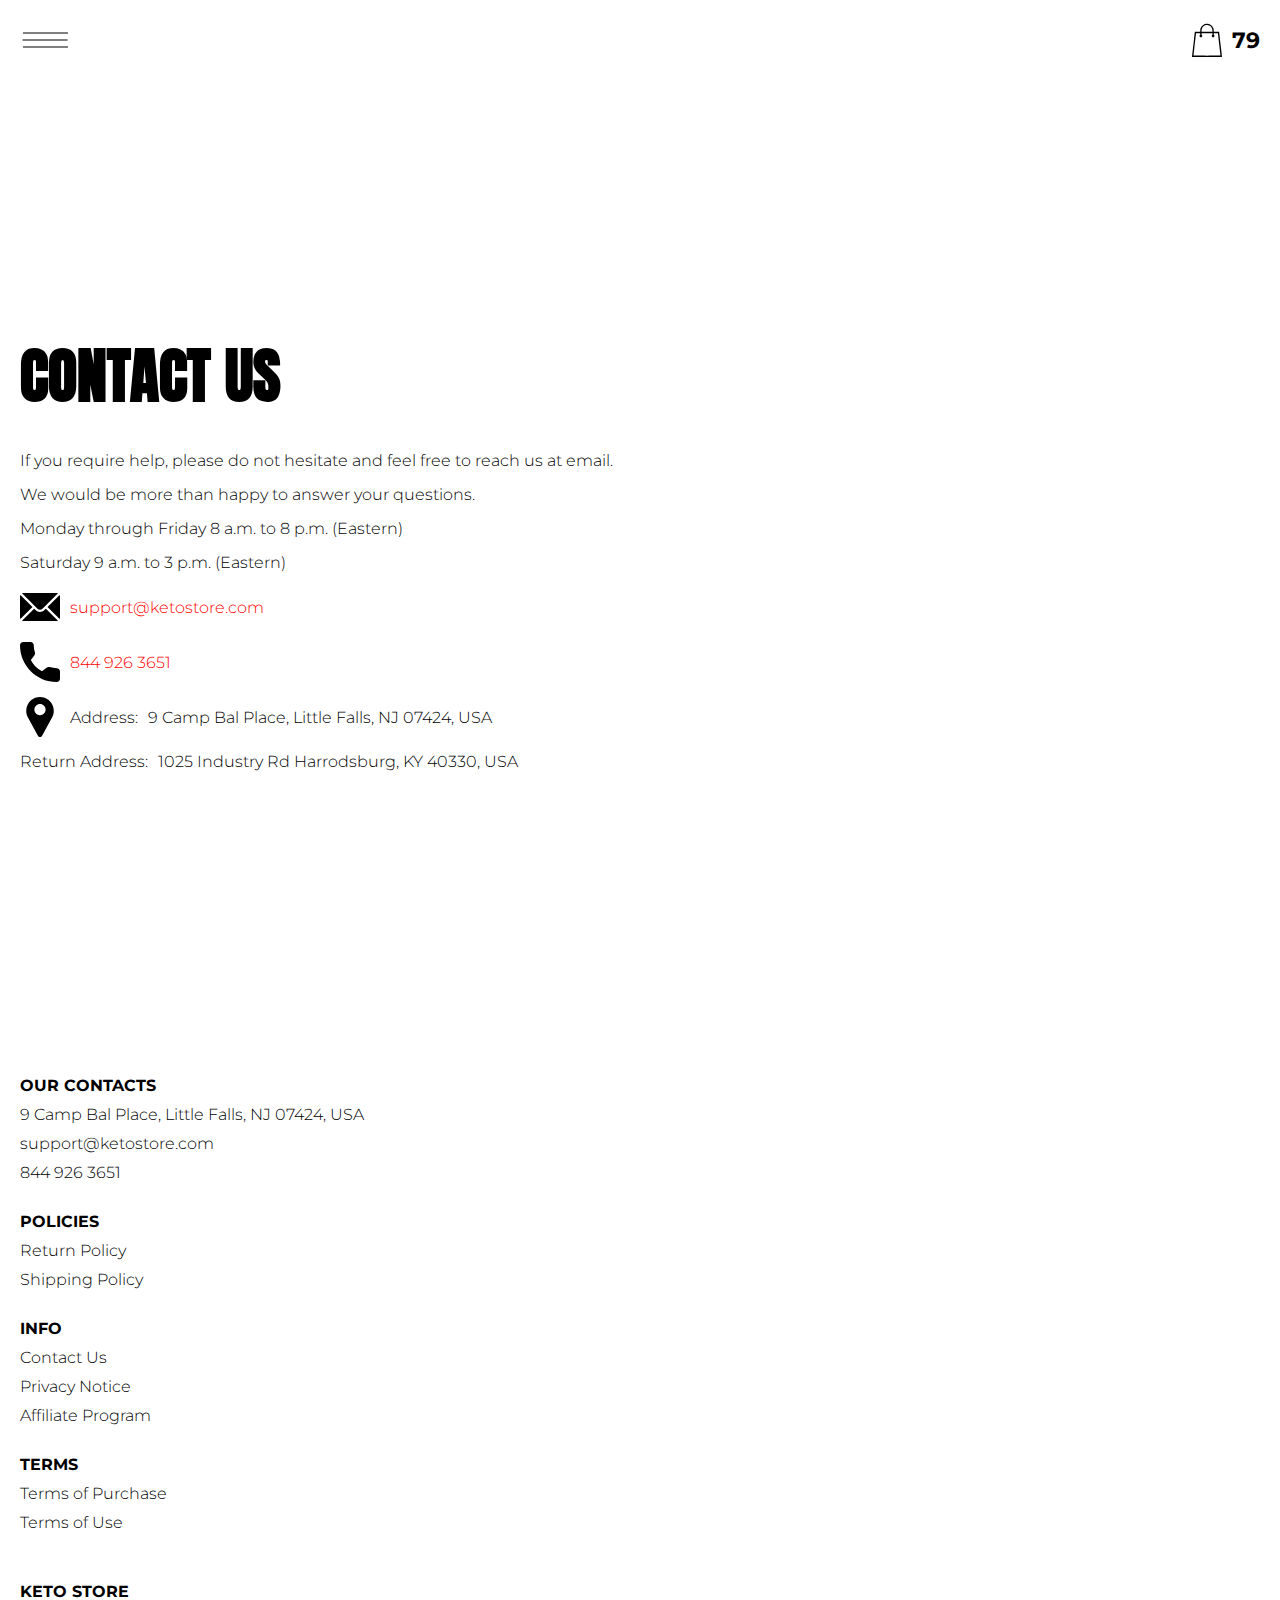
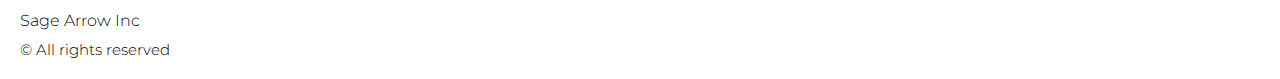
==== contacts.html @ 0728e066 "+" ====
<!DOCTYPE html>
<html lang="en">
  <head>
    <meta charset="UTF-8" />
    <meta http-equiv="X-UA-Compatible" content="IE=edge" />
    <meta name="viewport" content="width=device-width, initial-scale=1.0" />
    <link rel="stylesheet" href="./css/style.css" />
    <title>Shop</title>
  </head>

  <body>
    <div class="wrapper">
      <div class="header__wrapper">
        <div class="container">
      
      
         <header class="header">
           <div class="header__top">
             <div class="header__btn-block">
               <button class="header__btn js_menu-btn">
                 <span></span>
               </button>
             </div>
 
               <nav class="nav js_menu">
                 <a href="./index.html" class="header__logo logo js_website-name"></a>
               
                 <ul class="nav__list">
                   <li class="nav__item">
                     <a href="./contacts.html" class="nav__item">Contact Us</a>
                   </li>
                   <li class="nav__item">
                     <a href="./return.html" class="nav__item">Return Policy</a>
                   </li>
                   <li class="nav__item">
                     <a href="./purchase.html" class="nav__item">Terms of Purchase</a>
                   </li>
                   <li class="nav__item">
                     <a href="./privacy.html" class="nav__item">Privacy Notice</a>
                   </li>
                   <li class="nav__item">
                     <a href="./shipping.html" class="nav__item">Shipping Policy</a>
                   </li>
                   <li class="nav__item">
                     <a href="./use.html" class="nav__item">Terms of Use</a>
                   </li>
                 </ul>
               </nav>
 
               <a href="./shop.html" class="cart__span-box">
                    
                 <svg version="1.0" xmlns="http://www.w3.org/2000/svg" width="884.000000pt" height="980.000000pt" viewBox="0 0 884.000000 980.000000" preserveAspectRatio="xMidYMid meet">
                
                <g transform="translate(0.000000,980.000000) scale(0.100000,-0.100000)" stroke="none">
                <path d="M4190 9785 c-397 -49 -766 -214 -1078 -479 -198 -169 -378 -403 -492
                -640 -142 -295 -175 -460 -186 -931 -2 -126 -7 -254 -10 -282 l-5 -53 -784 0
                c-431 0 -786 -4 -789 -8 -7 -11 -57 -438 -256 -2182 -403 -3524 -580 -5101
                -580 -5162 l0 -48 4410 0 4410 0 0 46 c0 53 -25 278 -250 2264 -404 3559 -578
                5068 -586 5082 -3 4 -358 8 -789 8 l-784 0 -5 53 c-3 28 -8 164 -11 301 -8
                366 -25 491 -96 700 -298 870 -1211 1443 -2119 1331z m555 -419 c203 -46 435
                -147 597 -262 109 -78 297 -267 375 -377 70 -100 168 -287 207 -395 71 -198
                96 -386 96 -709 l0 -223 -1600 0 -1600 0 0 219 c0 228 11 374 36 501 39 191
                146 435 267 607 77 109 266 299 372 375 197 139 461 247 680 278 97 14 489 4
                570 -14z m-2315 -2595 l0 -219 -54 -40 c-105 -80 -151 -185 -144 -331 6 -113
                44 -197 122 -269 90 -81 132 -97 261 -97 98 0 116 3 167 27 76 35 153 109 192
                183 30 57 31 65 31 175 0 106 -2 119 -28 170 -16 30 -57 84 -93 120 l-64 66 0
                217 0 217 1600 0 1600 0 0 -217 0 -217 -64 -66 c-36 -36 -77 -90 -93 -120 -26
                -51 -28 -64 -28 -170 0 -110 1 -118 31 -175 39 -74 116 -148 192 -183 51 -24
                69 -27 167 -27 129 0 171 16 261 97 78 72 116 156 122 269 7 145 -38 248 -144
                332 l-54 42 0 217 0 218 615 0 c338 0 615 -3 615 -7 0 -5 5 -37 10 -73 18
                -125 261 -2247 520 -4540 197 -1744 221 -1961 215 -1971 -8 -12 -7922 -12
                -7929 0 -7 10 30 344 224 2061 291 2568 505 4432 516 4498 l6 32 614 0 614 0
                0 -219z"></path>
                </g>
                </svg>
                   <span class="cart__span js_cart__span">79</span>
               </a>
           
           </div>
         </header>
      
       </div>
     </div>

      <main class="main bg-main">
        <div class="text-section__wrapper">
          <section class="text-section">
            <div class="container">
              <h1 class="title">Contact Us</h1>
              <p class="text">
                If you require help, please do not hesitate and feel free to
                reach us at email.
              </p>
              <p class="text">
                We would be more than happy to answer your questions.
              </p>
              <p class="text">
                Monday through Friday 8 a.m. to 8 p.m. (Eastern)
              </p>
              <p class="text">Saturday 9 a.m. to 3 p.m. (Eastern)</p>
              <div class="text text-section__df">
                <img src="./img/icons/mail.svg" alt="" class="footer__icon" />
                <a href="" class="link js_website-email"></a>
              </div>

              <div class="text text-section__df">
                <img src="./img/icons/call.svg" alt="" class="footer__icon" />
                <a href="" class="link js_website-phone"></a>
              </div>

              <p class="text text-section__df">
                <img src="./img/icons/pin.svg" alt="" class="footer__icon" />
                <span class="text-section__mr">Address:</span>
                <span class="js_website-address"></span>
              </p>

              <p class="text">
                <span class="text-section__mr">Return Address:</span
                ><span class="js_website-return-address"></span>
              </p>
            </div>
          </section>
        </div>
      </main>
      <div class="footer__wrapper">
        <div class="container">
              <footer class="footer">
          
                <div class="footer__top">
                  <div class="footer__top-block">
                    <div class="footer__block">
                      <p class="footer__title">Our Contacts</p>
                      <ul class="footer__list">
                        <li class="footer__item">
                          <span class="text text--mb js_website-address"></span>
                         </li>
                         <li class="footer__item">
                          <a href="" class="footer__link js_website-email"></a>
                          </li>
                          <li class="footer__item">
                            <a href="" class="footer__link js_website-phone"></a>
                          </li>
                      </ul>
                    </div>
              
                    <div class="footer__block">
                      <p class="footer__title">Policies</p>
                      <ul class="footer__list">
                        <li class="footer__item">
                          <a href="./return.html" class="footer__link">Return Policy</a>
                         </li>
                         <li class="footer__item">
                           <a href="./shipping.html" class="footer__link">Shipping Policy</a>
                          </li>
                      </ul>
                    </div>
                    <div class="footer__block">
                      <p class="footer__title">Info</p>
                      <ul class="footer__list">
                        <li class="footer__item">
                          <a href="./contacts.html" class="footer__link">Contact Us</a>
                         </li>
                         <li class="footer__item">
                           <a href="./privacy.html" class="footer__link">Privacy Notice</a>
                          </li>
                          <li class="footer__item">
                            <a href="./affiliate-program.html" class="footer__link">Affiliate Program</a>
                           </li>
                      
                      </ul>
                    </div>
                    <div class="footer__block">
                      <p class="footer__title">Terms</p>
                      <ul class="footer__list">
                        <li class="footer__item">
                          <a href="./purchase.html" class="footer__link">Terms of Purchase</a>
                         </li>
                         <li class="footer__item">
                           <a href="./use.html" class="footer__link">Terms of Use</a>
                          </li>
                      </ul>
                    </div>
                 
                  </div>
                
                </div>
          
                <div class="footer__bottom">
                  <div class="footer__block--bottom">
                   <div>
                    <a href="./index.html" class="footer__logo logo js_website-name"></a>
                    <p class="text text--mb js_website-corp"></p>
                   </div>
                    <span class="footer__span">© All rights reserved</span>
                  </div>
                </div>
              </footer>
            </div>
      </div>
    </div>

    <script
      type="text/javascript"
      src="https://thebestproductmanager.com/products/prices-nxg-object"
    ></script>
    <script type="module" src="./js/on-load.js"></script>
    <script type="module" src="./js/website-data.js"></script>
    <script>
      const menuBtn = document.querySelector('.js_menu-btn');
      const menu = document.querySelector('.js_menu');
      menuBtn.addEventListener('click', () => {
        menuBtn.classList.toggle('active');
        menu.classList.toggle('open-menu');
        document.body.classList.toggle('open-menu');
      });
    </script>
  </body>
</html>
---- css/style.css ----
@import './fonts.css';
@import './vars.css';
@import './utils.css';
@import './header.css';
@import './footer.css';
@import './hero.css';
@import './products.css';
@import './product.css';
@import './text-section.css';
@import './order.css';
@import './thank-you.css';
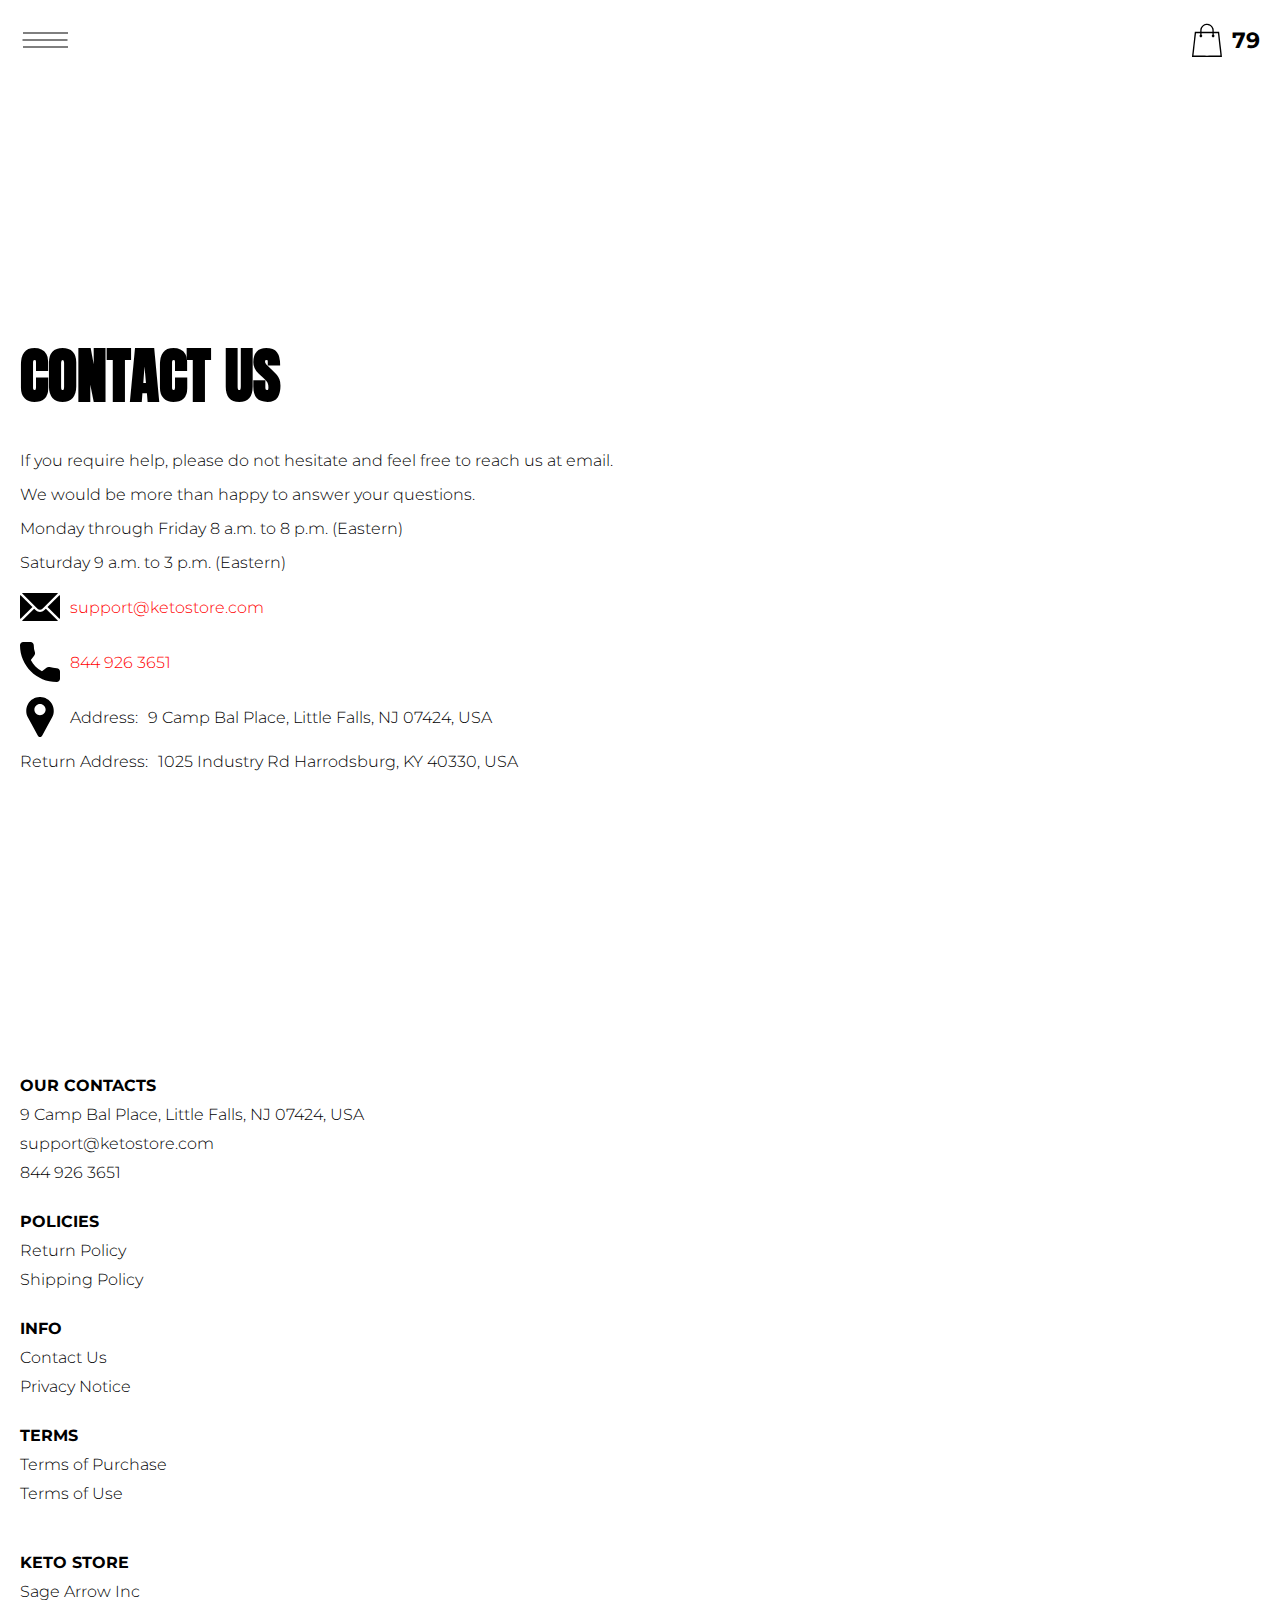
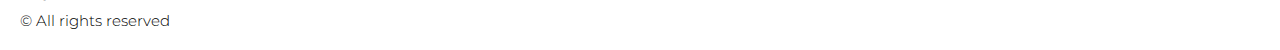
==== commit e1f2896d: "remove affiliate-program, return info" ====
--- a/contacts.html
+++ b/contacts.html
@@ -12,47 +12,63 @@
     <div class="wrapper">
       <div class="header__wrapper">
         <div class="container">
-      
-      
-         <header class="header">
-           <div class="header__top">
-             <div class="header__btn-block">
-               <button class="header__btn js_menu-btn">
-                 <span></span>
-               </button>
-             </div>
- 
-               <nav class="nav js_menu">
-                 <a href="./index.html" class="header__logo logo js_website-name"></a>
-               
-                 <ul class="nav__list">
-                   <li class="nav__item">
-                     <a href="./contacts.html" class="nav__item">Contact Us</a>
-                   </li>
-                   <li class="nav__item">
-                     <a href="./return.html" class="nav__item">Return Policy</a>
-                   </li>
-                   <li class="nav__item">
-                     <a href="./purchase.html" class="nav__item">Terms of Purchase</a>
-                   </li>
-                   <li class="nav__item">
-                     <a href="./privacy.html" class="nav__item">Privacy Notice</a>
-                   </li>
-                   <li class="nav__item">
-                     <a href="./shipping.html" class="nav__item">Shipping Policy</a>
-                   </li>
-                   <li class="nav__item">
-                     <a href="./use.html" class="nav__item">Terms of Use</a>
-                   </li>
-                 </ul>
-               </nav>
- 
-               <a href="./shop.html" class="cart__span-box">
-                    
-                 <svg version="1.0" xmlns="http://www.w3.org/2000/svg" width="884.000000pt" height="980.000000pt" viewBox="0 0 884.000000 980.000000" preserveAspectRatio="xMidYMid meet">
-                
-                <g transform="translate(0.000000,980.000000) scale(0.100000,-0.100000)" stroke="none">
-                <path d="M4190 9785 c-397 -49 -766 -214 -1078 -479 -198 -169 -378 -403 -492
+          <header class="header">
+            <div class="header__top">
+              <div class="header__btn-block">
+                <button class="header__btn js_menu-btn">
+                  <span></span>
+                </button>
+              </div>
+
+              <nav class="nav js_menu">
+                <a
+                  href="./index.html"
+                  class="header__logo logo js_website-name"
+                ></a>
+
+                <ul class="nav__list">
+                  <li class="nav__item">
+                    <a href="./contacts.html" class="nav__item">Contact Us</a>
+                  </li>
+                  <li class="nav__item">
+                    <a href="./return.html" class="nav__item">Return Policy</a>
+                  </li>
+                  <li class="nav__item">
+                    <a href="./purchase.html" class="nav__item"
+                      >Terms of Purchase</a
+                    >
+                  </li>
+                  <li class="nav__item">
+                    <a href="./privacy.html" class="nav__item"
+                      >Privacy Notice</a
+                    >
+                  </li>
+                  <li class="nav__item">
+                    <a href="./shipping.html" class="nav__item"
+                      >Shipping Policy</a
+                    >
+                  </li>
+                  <li class="nav__item">
+                    <a href="./use.html" class="nav__item">Terms of Use</a>
+                  </li>
+                </ul>
+              </nav>
+
+              <a href="./shop.html" class="cart__span-box">
+                <svg
+                  version="1.0"
+                  xmlns="http://www.w3.org/2000/svg"
+                  width="884.000000pt"
+                  height="980.000000pt"
+                  viewBox="0 0 884.000000 980.000000"
+                  preserveAspectRatio="xMidYMid meet"
+                >
+                  <g
+                    transform="translate(0.000000,980.000000) scale(0.100000,-0.100000)"
+                    stroke="none"
+                  >
+                    <path
+                      d="M4190 9785 c-397 -49 -766 -214 -1078 -479 -198 -169 -378 -403 -492
                 -640 -142 -295 -175 -460 -186 -931 -2 -126 -7 -254 -10 -282 l-5 -53 -784 0
                 c-431 0 -786 -4 -789 -8 -7 -11 -57 -438 -256 -2182 -403 -3524 -580 -5101
                 -580 -5162 l0 -48 4410 0 4410 0 0 46 c0 53 -25 278 -250 2264 -404 3559 -578
@@ -70,17 +86,16 @@
                 332 l-54 42 0 217 0 218 615 0 c338 0 615 -3 615 -7 0 -5 5 -37 10 -73 18
                 -125 261 -2247 520 -4540 197 -1744 221 -1961 215 -1971 -8 -12 -7922 -12
                 -7929 0 -7 10 30 344 224 2061 291 2568 505 4432 516 4498 l6 32 614 0 614 0
-                0 -219z"></path>
-                </g>
+                0 -219z"
+                    ></path>
+                  </g>
                 </svg>
-                   <span class="cart__span js_cart__span">79</span>
-               </a>
-           
-           </div>
-         </header>
-      
-       </div>
-     </div>
+                <span class="cart__span js_cart__span">79</span>
+              </a>
+            </div>
+          </header>
+        </div>
+      </div>
 
       <main class="main bg-main">
         <div class="text-section__wrapper">
@@ -124,78 +139,84 @@
       </main>
       <div class="footer__wrapper">
         <div class="container">
-              <footer class="footer">
-          
-                <div class="footer__top">
-                  <div class="footer__top-block">
-                    <div class="footer__block">
-                      <p class="footer__title">Our Contacts</p>
-                      <ul class="footer__list">
-                        <li class="footer__item">
-                          <span class="text text--mb js_website-address"></span>
-                         </li>
-                         <li class="footer__item">
-                          <a href="" class="footer__link js_website-email"></a>
-                          </li>
-                          <li class="footer__item">
-                            <a href="" class="footer__link js_website-phone"></a>
-                          </li>
-                      </ul>
-                    </div>
-              
-                    <div class="footer__block">
-                      <p class="footer__title">Policies</p>
-                      <ul class="footer__list">
-                        <li class="footer__item">
-                          <a href="./return.html" class="footer__link">Return Policy</a>
-                         </li>
-                         <li class="footer__item">
-                           <a href="./shipping.html" class="footer__link">Shipping Policy</a>
-                          </li>
-                      </ul>
-                    </div>
-                    <div class="footer__block">
-                      <p class="footer__title">Info</p>
-                      <ul class="footer__list">
-                        <li class="footer__item">
-                          <a href="./contacts.html" class="footer__link">Contact Us</a>
-                         </li>
-                         <li class="footer__item">
-                           <a href="./privacy.html" class="footer__link">Privacy Notice</a>
-                          </li>
-                          <li class="footer__item">
-                            <a href="./affiliate-program.html" class="footer__link">Affiliate Program</a>
-                           </li>
-                      
-                      </ul>
-                    </div>
-                    <div class="footer__block">
-                      <p class="footer__title">Terms</p>
-                      <ul class="footer__list">
-                        <li class="footer__item">
-                          <a href="./purchase.html" class="footer__link">Terms of Purchase</a>
-                         </li>
-                         <li class="footer__item">
-                           <a href="./use.html" class="footer__link">Terms of Use</a>
-                          </li>
-                      </ul>
-                    </div>
-                 
-                  </div>
-                
-                </div>
-          
-                <div class="footer__bottom">
-                  <div class="footer__block--bottom">
-                   <div>
-                    <a href="./index.html" class="footer__logo logo js_website-name"></a>
-                    <p class="text text--mb js_website-corp"></p>
-                   </div>
-                    <span class="footer__span">© All rights reserved</span>
-                  </div>
-                </div>
-              </footer>
-            </div>
+          <footer class="footer">
+            <div class="footer__top">
+              <div class="footer__top-block">
+                <div class="footer__block">
+                  <p class="footer__title">Our Contacts</p>
+                  <ul class="footer__list">
+                    <li class="footer__item">
+                      <span class="text text--mb js_website-address"></span>
+                    </li>
+                    <li class="footer__item">
+                      <a href="" class="footer__link js_website-email"></a>
+                    </li>
+                    <li class="footer__item">
+                      <a href="" class="footer__link js_website-phone"></a>
+                    </li>
+                  </ul>
+                </div>
+
+                <div class="footer__block">
+                  <p class="footer__title">Policies</p>
+                  <ul class="footer__list">
+                    <li class="footer__item">
+                      <a href="./return.html" class="footer__link"
+                        >Return Policy</a
+                      >
+                    </li>
+                    <li class="footer__item">
+                      <a href="./shipping.html" class="footer__link"
+                        >Shipping Policy</a
+                      >
+                    </li>
+                  </ul>
+                </div>
+                <div class="footer__block">
+                  <p class="footer__title">Info</p>
+                  <ul class="footer__list">
+                    <li class="footer__item">
+                      <a href="./contacts.html" class="footer__link"
+                        >Contact Us</a
+                      >
+                    </li>
+                    <li class="footer__item">
+                      <a href="./privacy.html" class="footer__link"
+                        >Privacy Notice</a
+                      >
+                    </li>
+                  </ul>
+                </div>
+                <div class="footer__block">
+                  <p class="footer__title">Terms</p>
+                  <ul class="footer__list">
+                    <li class="footer__item">
+                      <a href="./purchase.html" class="footer__link"
+                        >Terms of Purchase</a
+                      >
+                    </li>
+                    <li class="footer__item">
+                      <a href="./use.html" class="footer__link">Terms of Use</a>
+                    </li>
+                  </ul>
+                </div>
+              </div>
+            </div>
+
+            <div class="footer__bottom">
+              <div class="footer__block--bottom">
+                <div>
+                  <a
+                    href="./index.html"
+                    class="footer__logo logo js_website-name"
+                  ></a>
+                  <p class="text text--mb js_website-corp"></p>
+                </div>
+                <span class="footer__span">© All rights reserved</span>
+              </div>
+            </div>
+          </footer>
+        </div>
       </div>
     </div>
 
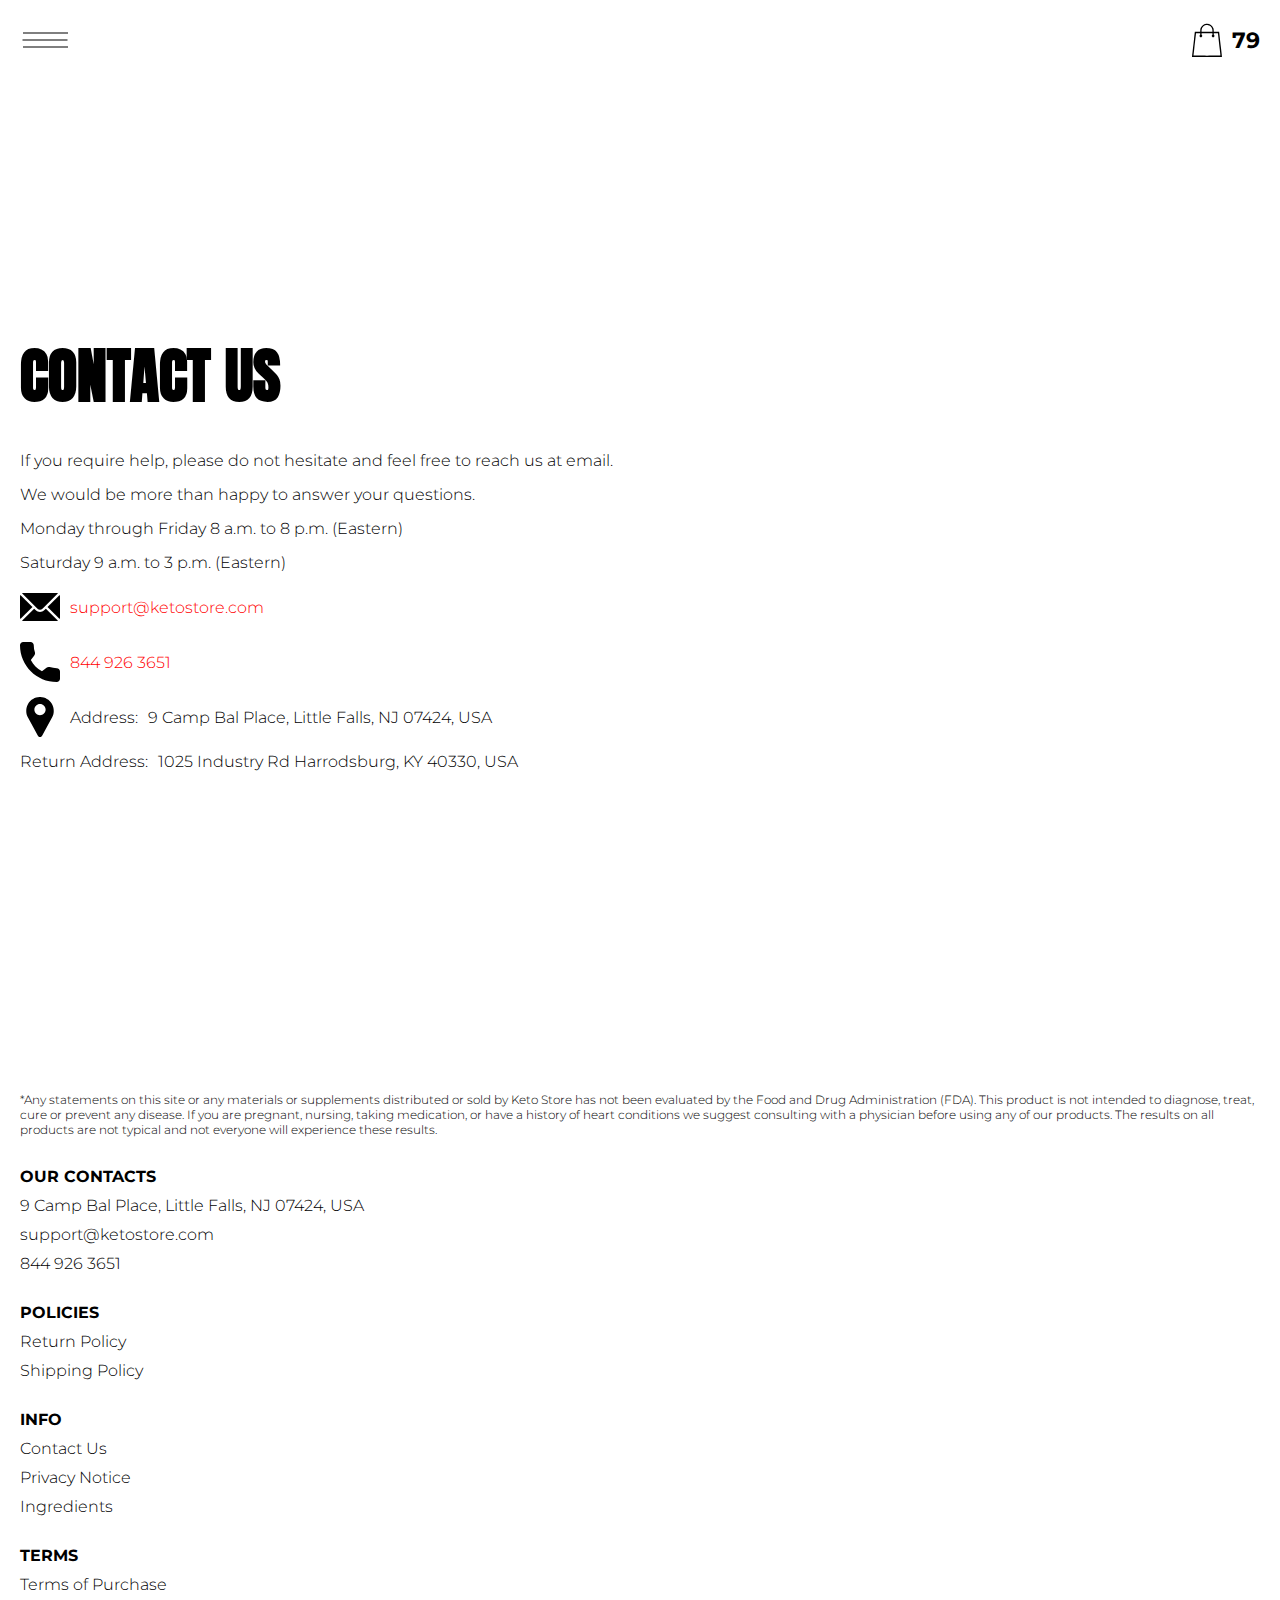
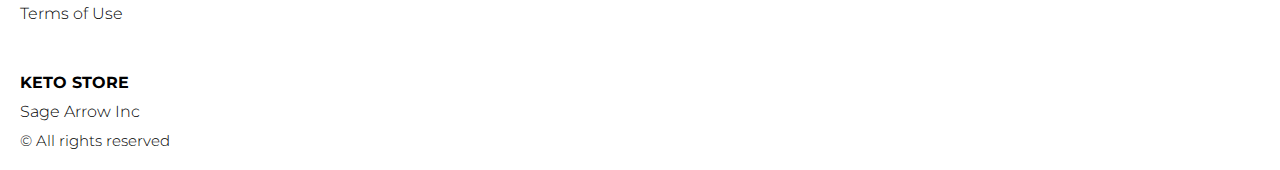
==== commit 052e455e: "edits 08.06.23" ====
--- a/contacts.html
+++ b/contacts.html
@@ -140,6 +140,17 @@
       <div class="footer__wrapper">
         <div class="container">
           <footer class="footer">
+            <p style="padding-top: 16px; font-size: 12px; margin-bottom: 3rem">
+              *Any statements on this site or any materials or supplements
+              distributed or sold by
+              <span class="js_website-name"></span> has not been evaluated by
+              the Food and Drug Administration (FDA). This product is not
+              intended to diagnose, treat, cure or prevent any disease. If you
+              are pregnant, nursing, taking medication, or have a history of
+              heart conditions we suggest consulting with a physician before
+              using any of our products. The results on all products are not
+              typical and not everyone will experience these results.
+            </p>
             <div class="footer__top">
               <div class="footer__top-block">
                 <div class="footer__block">
@@ -183,6 +194,11 @@
                     <li class="footer__item">
                       <a href="./privacy.html" class="footer__link"
                         >Privacy Notice</a
+                      >
+                    </li>
+                    <li class="footer__item">
+                      <a href="./ingredients.html" class="footer__link"
+                        >Ingredients</a
                       >
                     </li>
                   </ul>
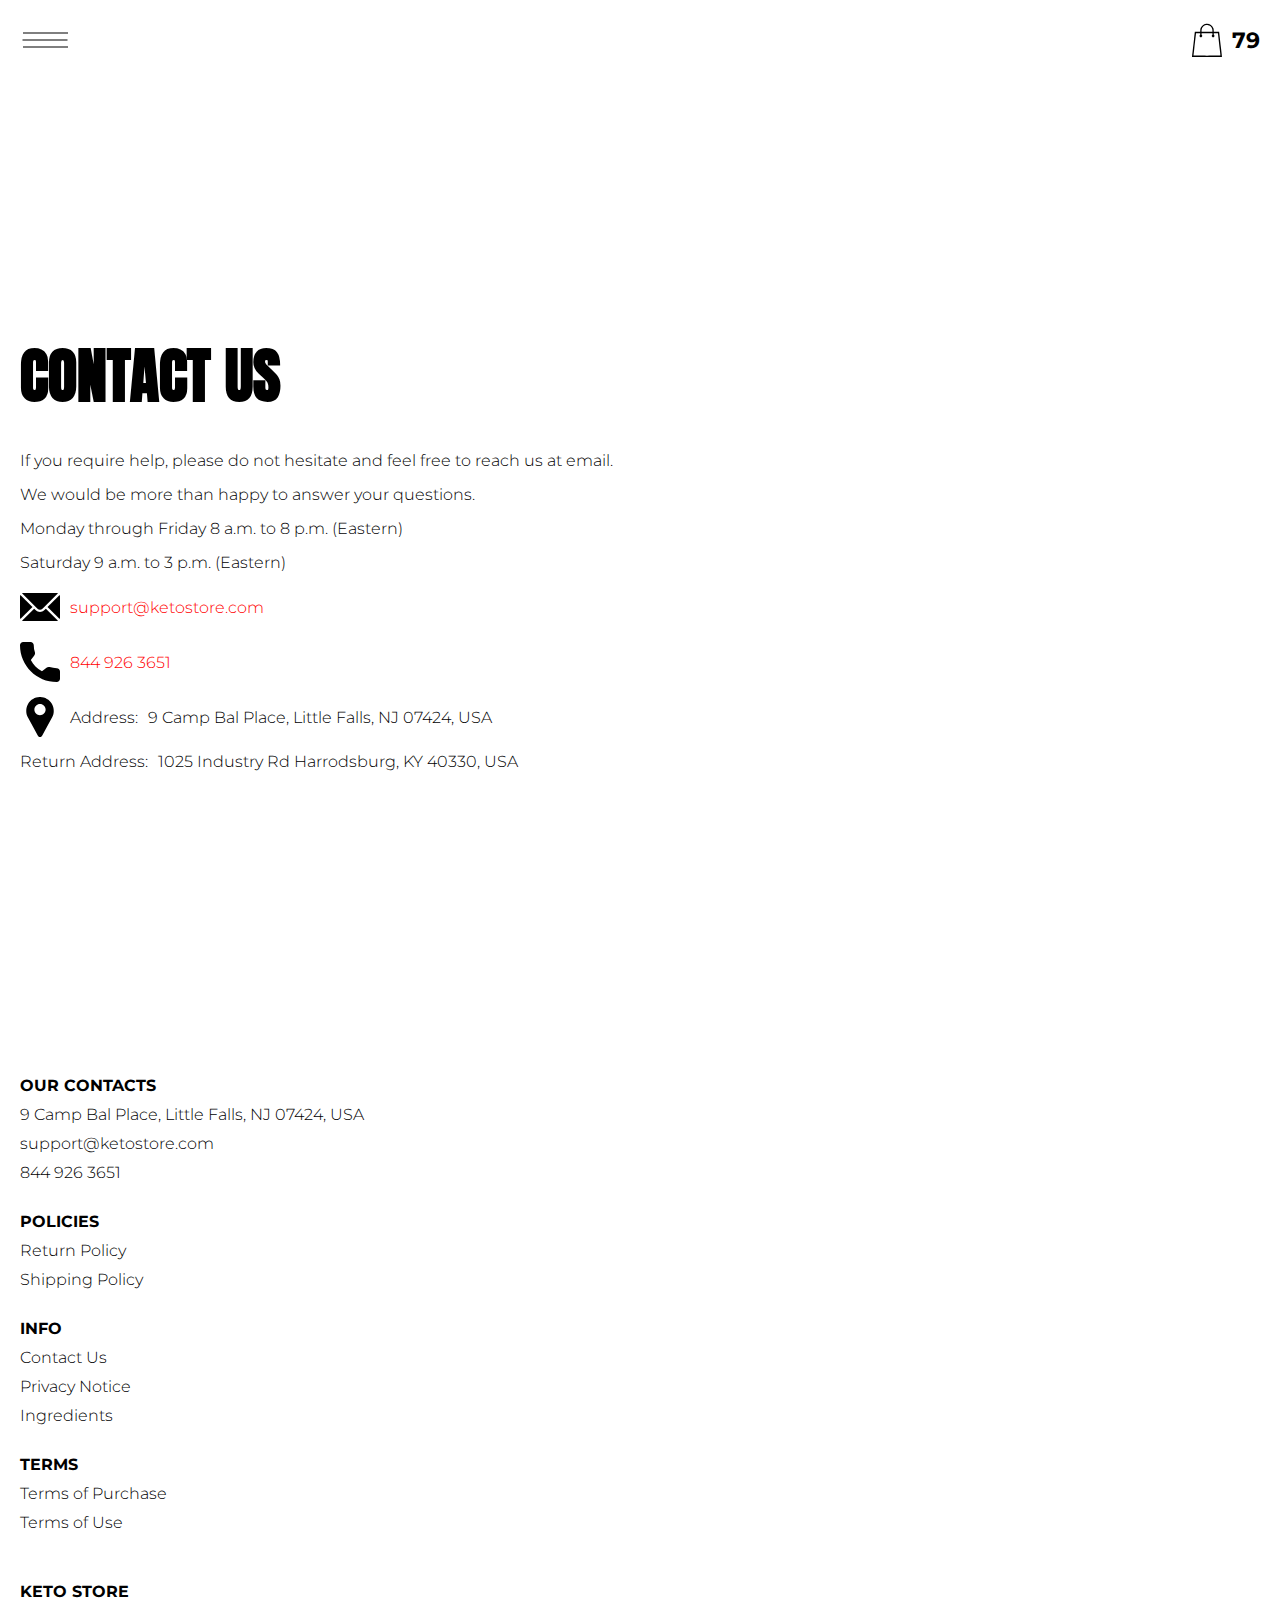
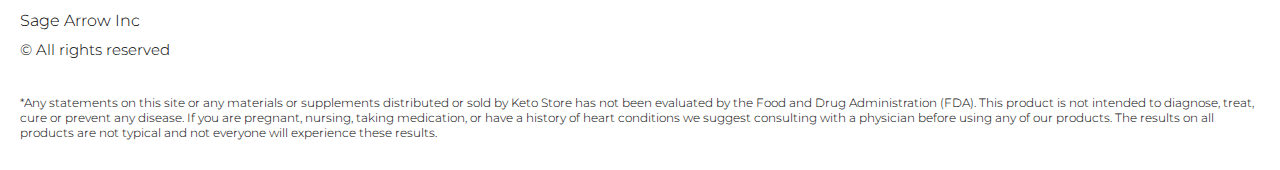
==== commit f88746e9: "edits 08.06.23" ====
--- a/contacts.html
+++ b/contacts.html
@@ -21,10 +21,7 @@
               </div>
 
               <nav class="nav js_menu">
-                <a
-                  href="./index.html"
-                  class="header__logo logo js_website-name"
-                ></a>
+                <a href="./index.html" class="header__logo logo js_website-name"></a>
 
                 <ul class="nav__list">
                   <li class="nav__item">
@@ -34,19 +31,13 @@
                     <a href="./return.html" class="nav__item">Return Policy</a>
                   </li>
                   <li class="nav__item">
-                    <a href="./purchase.html" class="nav__item"
-                      >Terms of Purchase</a
-                    >
-                  </li>
-                  <li class="nav__item">
-                    <a href="./privacy.html" class="nav__item"
-                      >Privacy Notice</a
-                    >
-                  </li>
-                  <li class="nav__item">
-                    <a href="./shipping.html" class="nav__item"
-                      >Shipping Policy</a
-                    >
+                    <a href="./purchase.html" class="nav__item">Terms of Purchase</a>
+                  </li>
+                  <li class="nav__item">
+                    <a href="./privacy.html" class="nav__item">Privacy Notice</a>
+                  </li>
+                  <li class="nav__item">
+                    <a href="./shipping.html" class="nav__item">Shipping Policy</a>
                   </li>
                   <li class="nav__item">
                     <a href="./use.html" class="nav__item">Terms of Use</a>
@@ -63,10 +54,7 @@
                   viewBox="0 0 884.000000 980.000000"
                   preserveAspectRatio="xMidYMid meet"
                 >
-                  <g
-                    transform="translate(0.000000,980.000000) scale(0.100000,-0.100000)"
-                    stroke="none"
-                  >
+                  <g transform="translate(0.000000,980.000000) scale(0.100000,-0.100000)" stroke="none">
                     <path
                       d="M4190 9785 c-397 -49 -766 -214 -1078 -479 -198 -169 -378 -403 -492
                 -640 -142 -295 -175 -460 -186 -931 -2 -126 -7 -254 -10 -282 l-5 -53 -784 0
@@ -102,16 +90,9 @@
           <section class="text-section">
             <div class="container">
               <h1 class="title">Contact Us</h1>
-              <p class="text">
-                If you require help, please do not hesitate and feel free to
-                reach us at email.
-              </p>
-              <p class="text">
-                We would be more than happy to answer your questions.
-              </p>
-              <p class="text">
-                Monday through Friday 8 a.m. to 8 p.m. (Eastern)
-              </p>
+              <p class="text">If you require help, please do not hesitate and feel free to reach us at email.</p>
+              <p class="text">We would be more than happy to answer your questions.</p>
+              <p class="text">Monday through Friday 8 a.m. to 8 p.m. (Eastern)</p>
               <p class="text">Saturday 9 a.m. to 3 p.m. (Eastern)</p>
               <div class="text text-section__df">
                 <img src="./img/icons/mail.svg" alt="" class="footer__icon" />
@@ -130,8 +111,7 @@
               </p>
 
               <p class="text">
-                <span class="text-section__mr">Return Address:</span
-                ><span class="js_website-return-address"></span>
+                <span class="text-section__mr">Return Address:</span><span class="js_website-return-address"></span>
               </p>
             </div>
           </section>
@@ -140,17 +120,6 @@
       <div class="footer__wrapper">
         <div class="container">
           <footer class="footer">
-            <p style="padding-top: 16px; font-size: 12px; margin-bottom: 3rem">
-              *Any statements on this site or any materials or supplements
-              distributed or sold by
-              <span class="js_website-name"></span> has not been evaluated by
-              the Food and Drug Administration (FDA). This product is not
-              intended to diagnose, treat, cure or prevent any disease. If you
-              are pregnant, nursing, taking medication, or have a history of
-              heart conditions we suggest consulting with a physician before
-              using any of our products. The results on all products are not
-              typical and not everyone will experience these results.
-            </p>
             <div class="footer__top">
               <div class="footer__top-block">
                 <div class="footer__block">
@@ -172,14 +141,10 @@
                   <p class="footer__title">Policies</p>
                   <ul class="footer__list">
                     <li class="footer__item">
-                      <a href="./return.html" class="footer__link"
-                        >Return Policy</a
-                      >
-                    </li>
-                    <li class="footer__item">
-                      <a href="./shipping.html" class="footer__link"
-                        >Shipping Policy</a
-                      >
+                      <a href="./return.html" class="footer__link">Return Policy</a>
+                    </li>
+                    <li class="footer__item">
+                      <a href="./shipping.html" class="footer__link">Shipping Policy</a>
                     </li>
                   </ul>
                 </div>
@@ -187,19 +152,13 @@
                   <p class="footer__title">Info</p>
                   <ul class="footer__list">
                     <li class="footer__item">
-                      <a href="./contacts.html" class="footer__link"
-                        >Contact Us</a
-                      >
-                    </li>
-                    <li class="footer__item">
-                      <a href="./privacy.html" class="footer__link"
-                        >Privacy Notice</a
-                      >
-                    </li>
-                    <li class="footer__item">
-                      <a href="./ingredients.html" class="footer__link"
-                        >Ingredients</a
-                      >
+                      <a href="./contacts.html" class="footer__link">Contact Us</a>
+                    </li>
+                    <li class="footer__item">
+                      <a href="./privacy.html" class="footer__link">Privacy Notice</a>
+                    </li>
+                    <li class="footer__item">
+                      <a href="./ingredients.html" class="footer__link">Ingredients</a>
                     </li>
                   </ul>
                 </div>
@@ -207,9 +166,7 @@
                   <p class="footer__title">Terms</p>
                   <ul class="footer__list">
                     <li class="footer__item">
-                      <a href="./purchase.html" class="footer__link"
-                        >Terms of Purchase</a
-                      >
+                      <a href="./purchase.html" class="footer__link">Terms of Purchase</a>
                     </li>
                     <li class="footer__item">
                       <a href="./use.html" class="footer__link">Terms of Use</a>
@@ -222,24 +179,26 @@
             <div class="footer__bottom">
               <div class="footer__block--bottom">
                 <div>
-                  <a
-                    href="./index.html"
-                    class="footer__logo logo js_website-name"
-                  ></a>
+                  <a href="./index.html" class="footer__logo logo js_website-name"></a>
                   <p class="text text--mb js_website-corp"></p>
                 </div>
                 <span class="footer__span">© All rights reserved</span>
               </div>
             </div>
           </footer>
+          <p style="padding-top: 16px; font-size: 12px; margin-bottom: 3rem">
+            *Any statements on this site or any materials or supplements distributed or sold by
+            <span class="js_website-name"></span> has not been evaluated by the Food and Drug Administration (FDA). This
+            product is not intended to diagnose, treat, cure or prevent any disease. If you are pregnant, nursing,
+            taking medication, or have a history of heart conditions we suggest consulting with a physician before using
+            any of our products. The results on all products are not typical and not everyone will experience these
+            results.
+          </p>
         </div>
       </div>
     </div>
 
-    <script
-      type="text/javascript"
-      src="https://thebestproductmanager.com/products/prices-nxg-object"
-    ></script>
+    <script type="text/javascript" src="https://thebestproductmanager.com/products/prices-nxg-object"></script>
     <script type="module" src="./js/on-load.js"></script>
     <script type="module" src="./js/website-data.js"></script>
     <script>
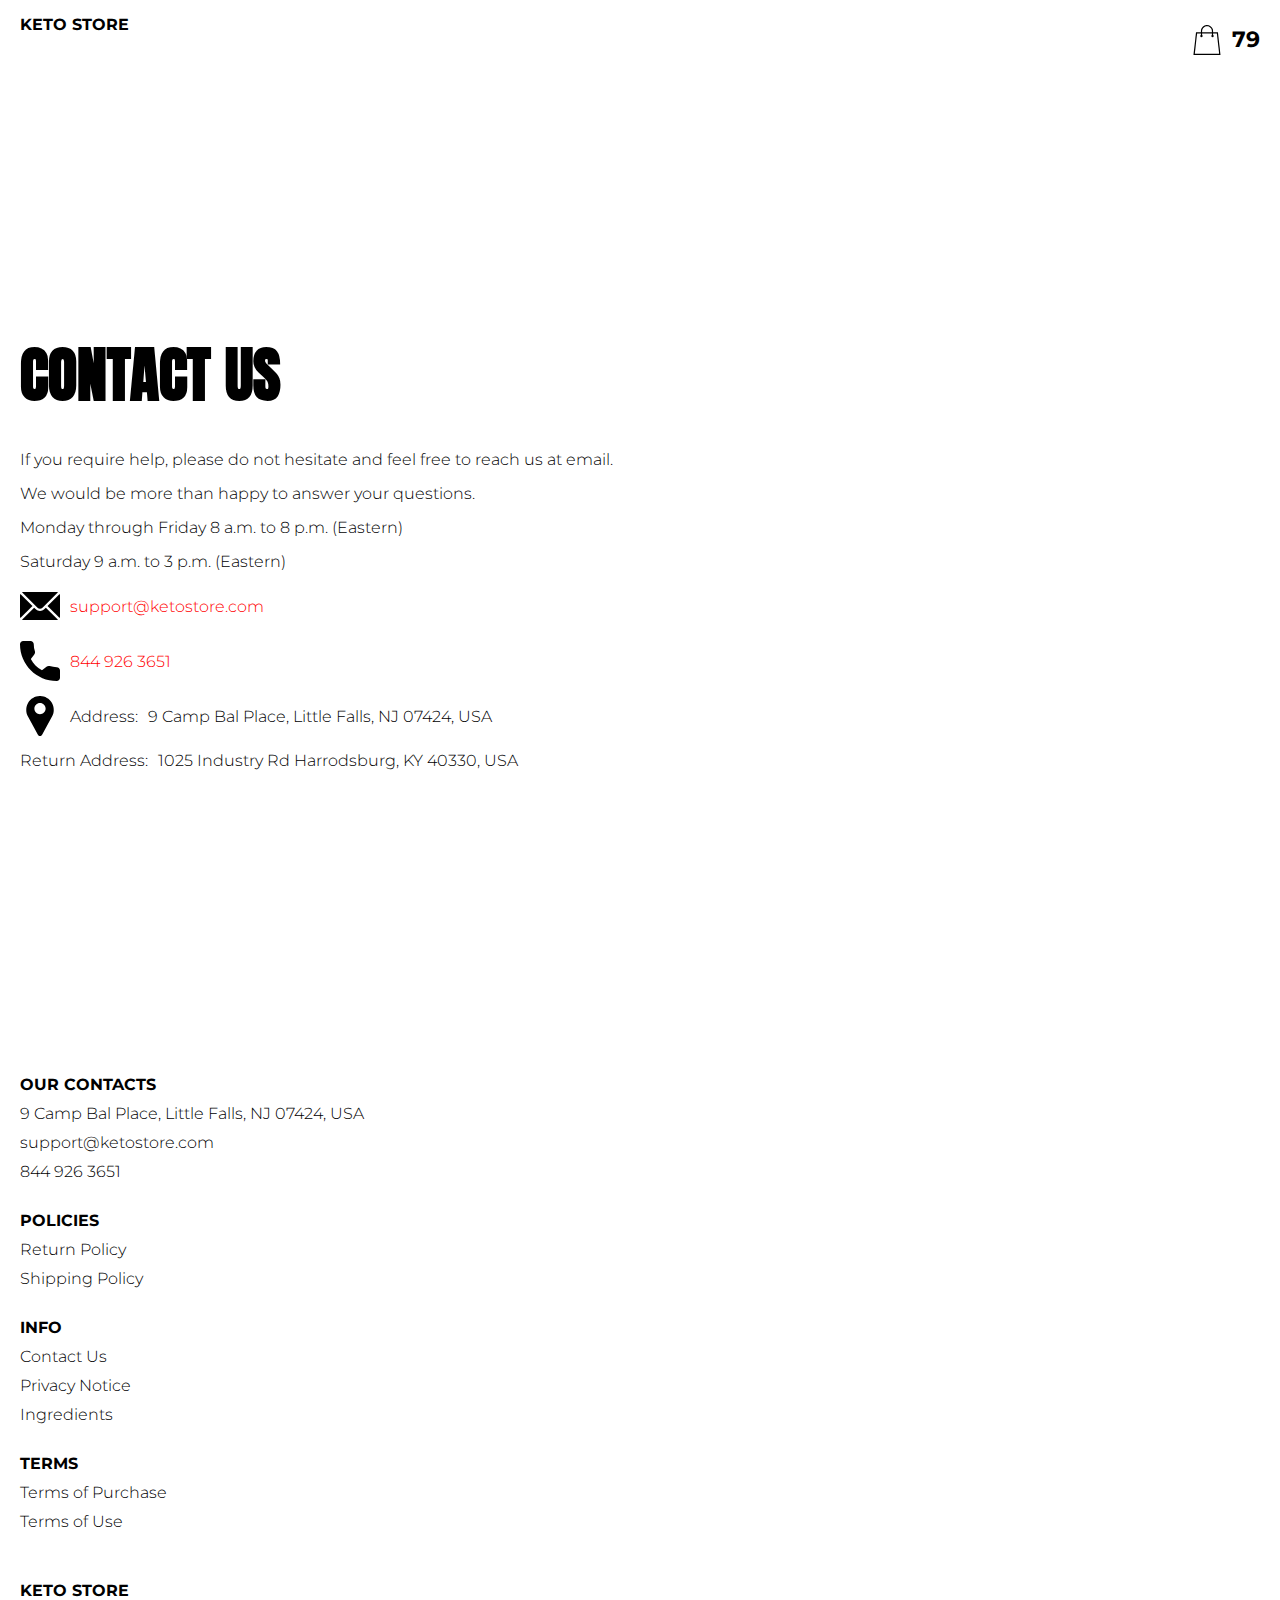
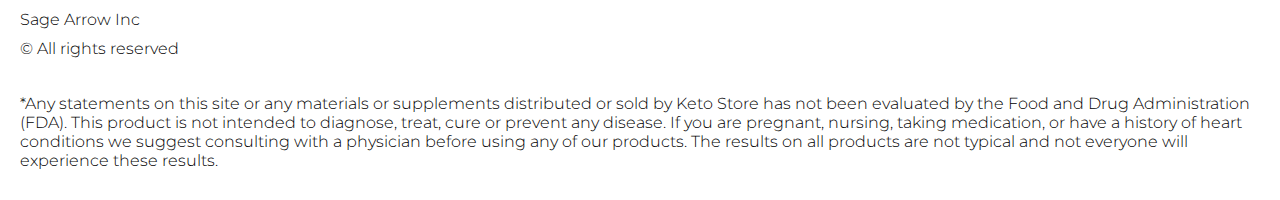
==== commit 8db9e732: "Last nutra edits" ====
--- a/contacts.html
+++ b/contacts.html
@@ -13,50 +13,20 @@
       <div class="header__wrapper">
         <div class="container">
           <header class="header">
-            <div class="header__top">
-              <div class="header__btn-block">
-                <button class="header__btn js_menu-btn">
-                  <span></span>
-                </button>
-              </div>
+            <a href="./index.html" class="header__logo logo js_website-name"></a>
 
-              <nav class="nav js_menu">
-                <a href="./index.html" class="header__logo logo js_website-name"></a>
-
-                <ul class="nav__list">
-                  <li class="nav__item">
-                    <a href="./contacts.html" class="nav__item">Contact Us</a>
-                  </li>
-                  <li class="nav__item">
-                    <a href="./return.html" class="nav__item">Return Policy</a>
-                  </li>
-                  <li class="nav__item">
-                    <a href="./purchase.html" class="nav__item">Terms of Purchase</a>
-                  </li>
-                  <li class="nav__item">
-                    <a href="./privacy.html" class="nav__item">Privacy Notice</a>
-                  </li>
-                  <li class="nav__item">
-                    <a href="./shipping.html" class="nav__item">Shipping Policy</a>
-                  </li>
-                  <li class="nav__item">
-                    <a href="./use.html" class="nav__item">Terms of Use</a>
-                  </li>
-                </ul>
-              </nav>
-
-              <a href="./shop.html" class="cart__span-box">
-                <svg
-                  version="1.0"
-                  xmlns="http://www.w3.org/2000/svg"
-                  width="884.000000pt"
-                  height="980.000000pt"
-                  viewBox="0 0 884.000000 980.000000"
-                  preserveAspectRatio="xMidYMid meet"
-                >
-                  <g transform="translate(0.000000,980.000000) scale(0.100000,-0.100000)" stroke="none">
-                    <path
-                      d="M4190 9785 c-397 -49 -766 -214 -1078 -479 -198 -169 -378 -403 -492
+            <a href="./shop.html" class="cart__span-box">
+              <svg
+                version="1.0"
+                xmlns="http://www.w3.org/2000/svg"
+                width="884.000000pt"
+                height="980.000000pt"
+                viewBox="0 0 884.000000 980.000000"
+                preserveAspectRatio="xMidYMid meet"
+              >
+                <g transform="translate(0.000000,980.000000) scale(0.100000,-0.100000)" stroke="none">
+                  <path
+                    d="M4190 9785 c-397 -49 -766 -214 -1078 -479 -198 -169 -378 -403 -492
                 -640 -142 -295 -175 -460 -186 -931 -2 -126 -7 -254 -10 -282 l-5 -53 -784 0
                 c-431 0 -786 -4 -789 -8 -7 -11 -57 -438 -256 -2182 -403 -3524 -580 -5101
                 -580 -5162 l0 -48 4410 0 4410 0 0 46 c0 53 -25 278 -250 2264 -404 3559 -578
@@ -75,12 +45,11 @@
                 -125 261 -2247 520 -4540 197 -1744 221 -1961 215 -1971 -8 -12 -7922 -12
                 -7929 0 -7 10 30 344 224 2061 291 2568 505 4432 516 4498 l6 32 614 0 614 0
                 0 -219z"
-                    ></path>
-                  </g>
-                </svg>
-                <span class="cart__span js_cart__span">79</span>
-              </a>
-            </div>
+                  ></path>
+                </g>
+              </svg>
+              <span class="cart__span js_cart__span">79</span>
+            </a>
           </header>
         </div>
       </div>
@@ -182,11 +151,11 @@
                   <a href="./index.html" class="footer__logo logo js_website-name"></a>
                   <p class="text text--mb js_website-corp"></p>
                 </div>
-                <span class="footer__span">© All rights reserved</span>
+                <span class="text">© All rights reserved</span>
               </div>
             </div>
           </footer>
-          <p style="padding-top: 16px; font-size: 12px; margin-bottom: 3rem">
+          <p style="padding-top: 16px; margin-bottom: 3rem" class="text">
             *Any statements on this site or any materials or supplements distributed or sold by
             <span class="js_website-name"></span> has not been evaluated by the Food and Drug Administration (FDA). This
             product is not intended to diagnose, treat, cure or prevent any disease. If you are pregnant, nursing,
@@ -201,14 +170,5 @@
     <script type="text/javascript" src="https://thebestproductmanager.com/products/prices-nxg-object"></script>
     <script type="module" src="./js/on-load.js"></script>
     <script type="module" src="./js/website-data.js"></script>
-    <script>
-      const menuBtn = document.querySelector('.js_menu-btn');
-      const menu = document.querySelector('.js_menu');
-      menuBtn.addEventListener('click', () => {
-        menuBtn.classList.toggle('active');
-        menu.classList.toggle('open-menu');
-        document.body.classList.toggle('open-menu');
-      });
-    </script>
   </body>
 </html>
